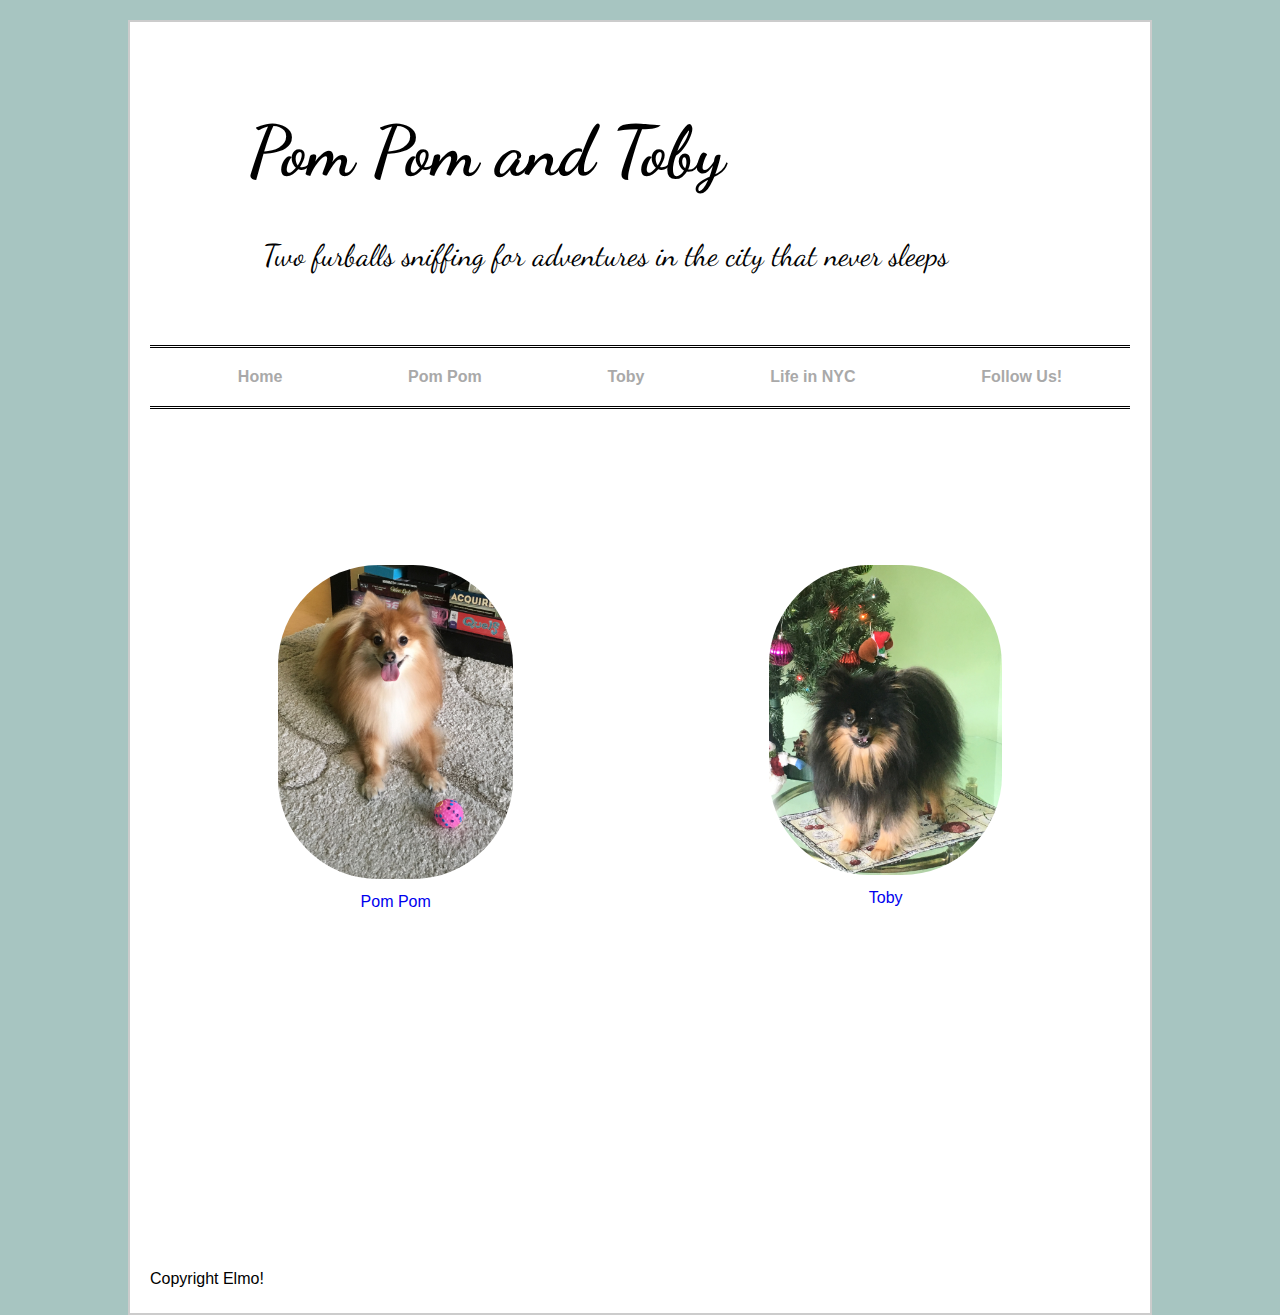
==== index.html @ 87a28802 "first upload" ====
<!DOCTYPE html>
<html>
    
    <head>
        <title>TwoPomsinaPod</title>
        <link href="css/style.css" rel="stylesheet">
        <link href="https://fonts.googleapis.com/css?family=Dancing+Script" rel="stylesheet">
        <link rel="stylesheet" href="https://use.fontawesome.com/releases/v5.8.1/css/all.css" integrity="sha384-50oBUHEmvpQ+1lW4y57PTFmhCaXp0ML5d60M1M7uH2+nqUivzIebhndOJK28anvf" crossorigin="anonymous">
    </head>
    
    <body>
        
        <div id="page">
        <header>
            <h1> Pom Pom and Toby</h1>
            <p> Two furballs sniffing for adventures in the city that never sleeps</p>
        </header>
            <nav>
                <ul>
                    <li><a href="index.html"><i class="fas fa-paw"></i>Home</a></li>
                    <li><a href="pompom.html"><i class="fas fa-paw"></i>Pom Pom</a></li>
                    <li><a href="toby.html"><i class="fas fa-paw"></i>Toby</a></li>
                    <li><a href="nyc.html"><i class="fas fa-paw"></i>Life in NYC</a>
                    </li>
                    <li><a href="follow.html"><i class="fas fa-paw"></i>Follow Us!</a>
                    </li>
                </ul>
            </nav>
        <img id="banner" src="https://instagram.fnyc1-1.fna.fbcdn.net/vp/34324800e60d23c7bff5df709352c569/5D35C0D1/t51.2885-15/fr/e15/s1080x1080/25022125_257320241471543_7900667326826020864_n.jpg?_nc_ht=instagram.fnyc1-1.fna.fbcdn.net" alt="">
        <main>
        <p class="round">
            <img class="mini" src="images/pomwithball.jpg">
            <a href="pompom.html"> Pom Pom </a>
        </p>  
        <p class="round">
            <img class="mini" src="images/tobychristmas.jpg">
            <a href="toby.html"> Toby</a>
        </p>
        </main>    
            
        <footer>Copyright Elmo!</footer>
        </div>
---- css/style.css ----
* {
    margin: 0;
    padding: 0;
    line-height: 1.75;
    box-sizing: border-box;
}

html {
    font-size: 16px;
    height: 100%;
    font-family: Calibri, Candara, Arial, sans-serif;
}

body {
    background: #a7c5c1;
    height: 100%;
/*    max-width: 100%;*/
    /*light yellow - #fbec8f*/
    /*azure - #79b7b4*/
    /*aqua - #add8bd*/
/*  dark turquoisse  #3a96b8*/
}

h1 {
    font-size: 70px;
}
header {
    padding: 5% 10%;
    font-family: 'Dancing Script', cursive;
}

header p{
    font-size: 30px;
}

#page {
    background-color: #fff;
    width: 80%;
    margin: 20px auto;
    border: 2px solid #ccc; 
}

nav ul {
    display: flex;
    justify-content: space-around;
    list-style-type: none;
    border-top: double;
    border-bottom: double;
    padding: 15px;
    /*background-color: #fbec8f;*/   
}

nav ul a {
    font-weight: bold;
    text-decoration: none;
    /*padding: 0px 20px;*/
}

nav ul li a:link {
    color: #A9A9A9;
}

nav ul li a:visited {
    color: #00CED1;    
}

nav ul li a:hover {
    color: #9400D3;
}

nav ul li a:active {
}

.fa-paw {
    padding: 10px;
    
}
#banner {
    width:100%;
    padding: 5% 15%;
}

footer {
    padding-top: 300px;
}

main {
    display: flex;
}
.round {
    padding: 5% 10%;
    margin: 0 30px;
}


.mini {
    width: 100%;
    border-radius: 100px;
}

.round {
    text-align: center;
    
}

.round a {
    text-decoration: none;
}


/*Code from other assignment follows*/

section {
    padding: 30px;
    display: flex;
    /*position: relative;*/
    /*left: 180px;*/
}


p {
    padding: 15px;
 
}

section ul {
    margin-left: 260px;
}


div {padding: 20px;
}

/*img {*/
/*    float: left;*/
/*    margin: 10px;*/
/*}*/
.pics {
    display:flex;
    justify-content:space-between;
    padding: 5% 0;
}

#hobbies {
    content: 700 px;
}    

#small {
    width: 48%;
}

/*Using breakpoints to adjust for screen size*/
@media screen and (max-width: 480px) {
    section {flex-direction: column;
        width: 30%;
        height: auto;
    }
    
}
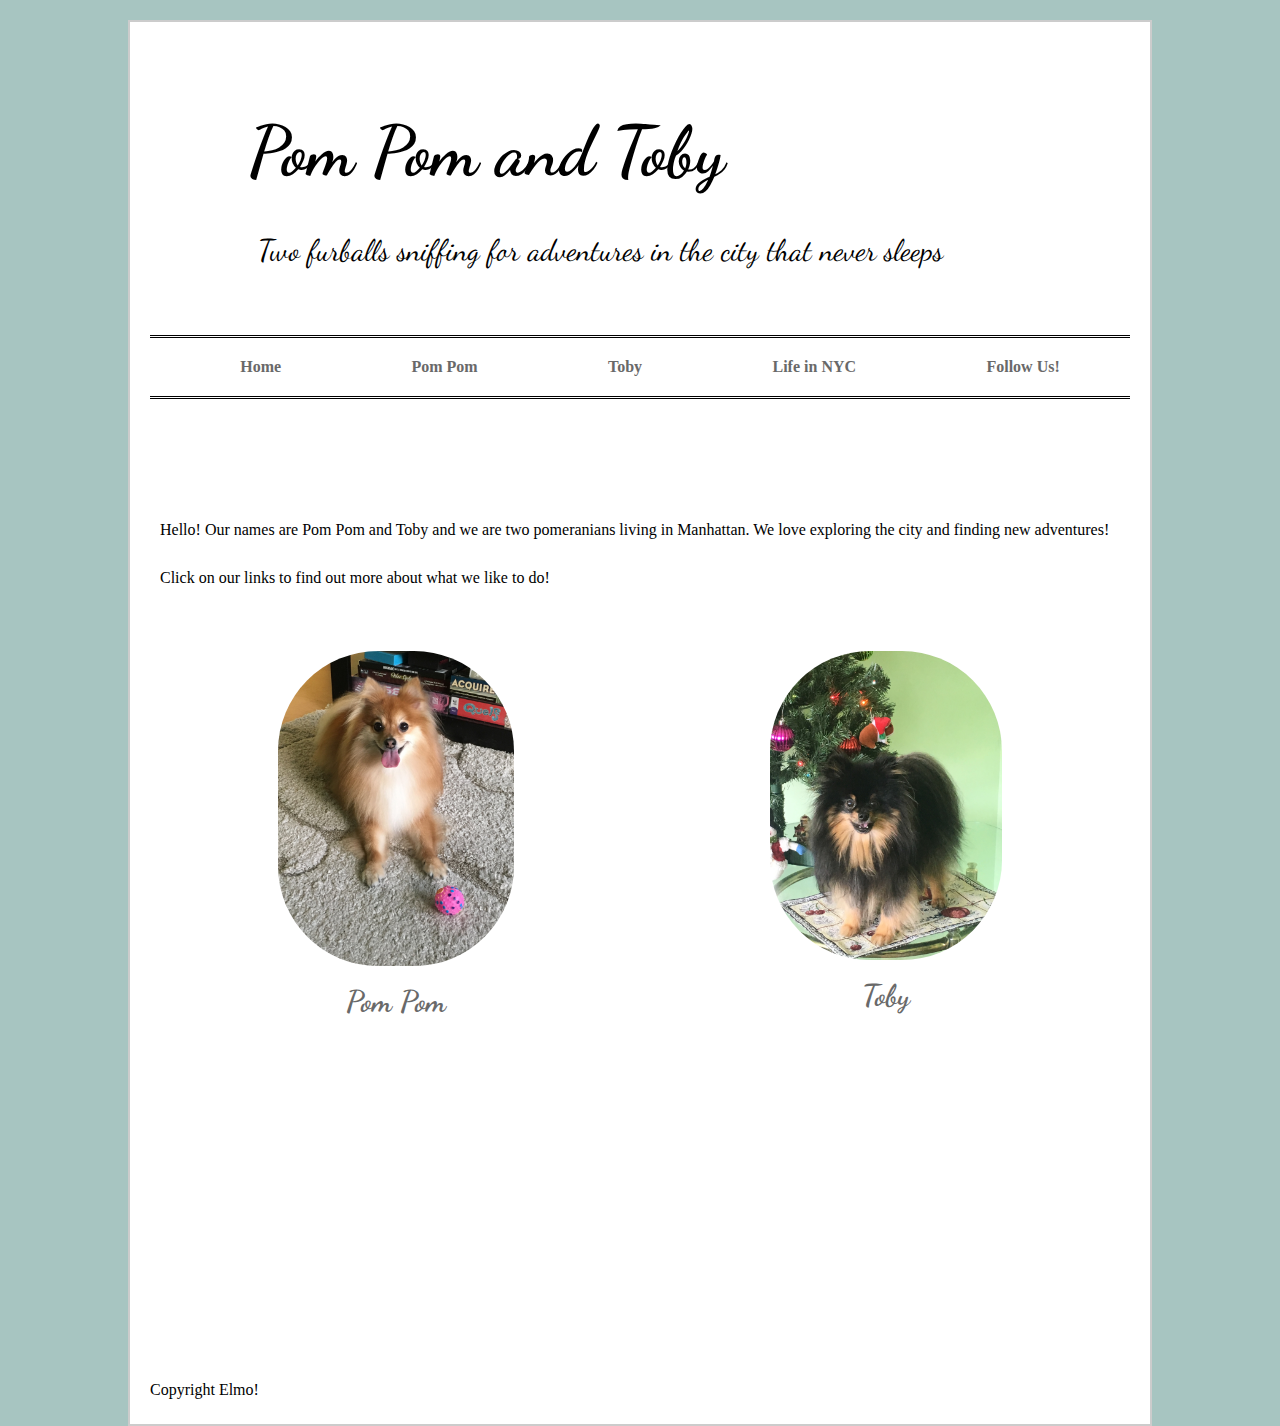
==== commit 88b0d873: "thursupdates" ====
--- a/index.html
+++ b/index.html
@@ -27,6 +27,10 @@
                 </ul>
             </nav>
         <img id="banner" src="https://instagram.fnyc1-1.fna.fbcdn.net/vp/34324800e60d23c7bff5df709352c569/5D35C0D1/t51.2885-15/fr/e15/s1080x1080/25022125_257320241471543_7900667326826020864_n.jpg?_nc_ht=instagram.fnyc1-1.fna.fbcdn.net" alt="">
+        
+        <p>Hello! Our names are Pom Pom and Toby and we are two pomeranians living in Manhattan. We love exploring the city and finding new adventures!</p>
+        <p>Click on our links to find out more about what we like to do!</p>
+        
         <main>
         <p class="round">
             <img class="mini" src="images/pomwithball.jpg">
@@ -37,7 +41,8 @@
             <a href="toby.html"> Toby</a>
         </p>
         </main>    
-            
+        
+        
         <footer>Copyright Elmo!</footer>
         </div>
         --- a/css/style.css
+++ b/css/style.css
@@ -8,7 +8,8 @@
 html {
     font-size: 16px;
     height: 100%;
-    font-family: Calibri, Candara, Arial, sans-serif;
+    font-family: 'Courgette', cursive;
+    /*font-family: Calibri, Candara, Arial, sans-serif;*/
 }
 
 body {
@@ -23,12 +24,32 @@
 
 h1 {
     font-size: 70px;
+    font-family: 'Dancing Script', cursive;
+    /*color: #fbec8f;*/
+}
+
+h2 {
+    font-size: 35px;
+    text-align: center;
+}
+
+h3 {
+    font-size: 35px;
+    font-family: 'Dancing Script', cursive;
+    
 }
 header {
     padding: 5% 10%;
     font-family: 'Dancing Script', cursive;
 }
 
+#nyc {
+    background: url("../images/manhattan.jpg");
+    background-position: center center;
+    background-size: cover;
+    background-repeat: no-repeat;
+    padding-bottom: 50%;
+}
 header p{
     font-size: 30px;
 }
@@ -57,7 +78,7 @@
 }
 
 nav ul li a:link {
-    color: #A9A9A9;
+    color: #696969;
 }
 
 nav ul li a:visited {
@@ -86,6 +107,7 @@
 
 main {
     display: flex;
+    
 }
 .round {
     padding: 5% 10%;
@@ -107,53 +129,131 @@
     text-decoration: none;
 }
 
-
-/*Code from other assignment follows*/
+.centered {
+    text-align: center;
+}
 
 section {
     padding: 30px;
     display: flex;
-    /*position: relative;*/
-    /*left: 180px;*/
+    justify-content: space-between;
 }
 
 
 p {
-    padding: 15px;
- 
-}
-
-section ul {
-    margin-left: 260px;
+    padding: 10px;
+}
+
+p a:link {
+    color: #696969;
+    font-weight: bold;
+    font-family: 'Dancing Script', cursive;
+    font-size: 30px;
 }
 
 
 div {padding: 20px;
 }
 
-/*img {*/
+.bordering {
+    border: double #696969 ;
+    margin-top: 25px;
+}
+
+/*ID left is for floating images on the left and the text on the right*/
+/*#left img {*/
 /*    float: left;*/
 /*    margin: 10px;*/
+    /*width: 48%;*/
 /*}*/
+
+/*#right img {*/
+/*    float: right;*/
+/*    margin: 10px;*/
+    /*width: 48%;*/
+/*}*/
+
 .pics {
-    display:flex;
-    justify-content:space-between;
-    padding: 5% 0;
-}
+    /*display:flex;*/
+    /*justify-content:space-between;*/
+   
+    display: block;
+    margin-left: 10%;
+    margin-right: 10%;
+    padding: 0;
+    /*width: 90%;*/
+}
+
+/*article {*/
+/*    width: auto;*/
+/*    display: block;*/
+/*}*/
 
 #hobbies {
     content: 700 px;
 }    
 
-#small {
-    width: 48%;
-}
-
-/*Using breakpoints to adjust for screen size*/
-@media screen and (max-width: 480px) {
-    section {flex-direction: column;
-        width: 30%;
+
+
+/*Class of flip in CSS to rotate images that originally appear upside down*/
+.flip {
+    transform: rotate(180deg);
+}
+
+/*Using breakpoints to adjust for smaller computer screen size*/
+@media screen and (max-width: 800px) {
+    #page {
+        width: 100%;
         height: auto;
-    }
-    
-}+        background-color: #FFfBE8;
+    }
+    html {
+        font-size: 12px;
+        font-weight: bold;
+    }
+    div {
+        padding: 0;
+    }
+    .fa-paw {
+    padding: 0;
+    
+}
+    section {
+        display: block;
+        padding: 0;
+}
+    
+    section ul{
+        margin: 0 10%;
+        text-align: left;
+        padding: none;
+}
+
+    img {
+        width: 70%;
+        height: auto;
+        display: flex;
+        flex-direction: column;
+        text-align: center;
+        margin: 10%;
+    }
+    #small {
+        
+        width: 80%;
+        height: auto;
+        display: flex;
+        flex-direction: column;
+        text-align: center;
+        margin: 10%;
+        /*border: solid;*/
+    }
+    
+    #small p {
+        text-align: center;
+        background: #FFfBE8;
+    }
+    #small img {
+        margin: auto;
+    }
+}
+
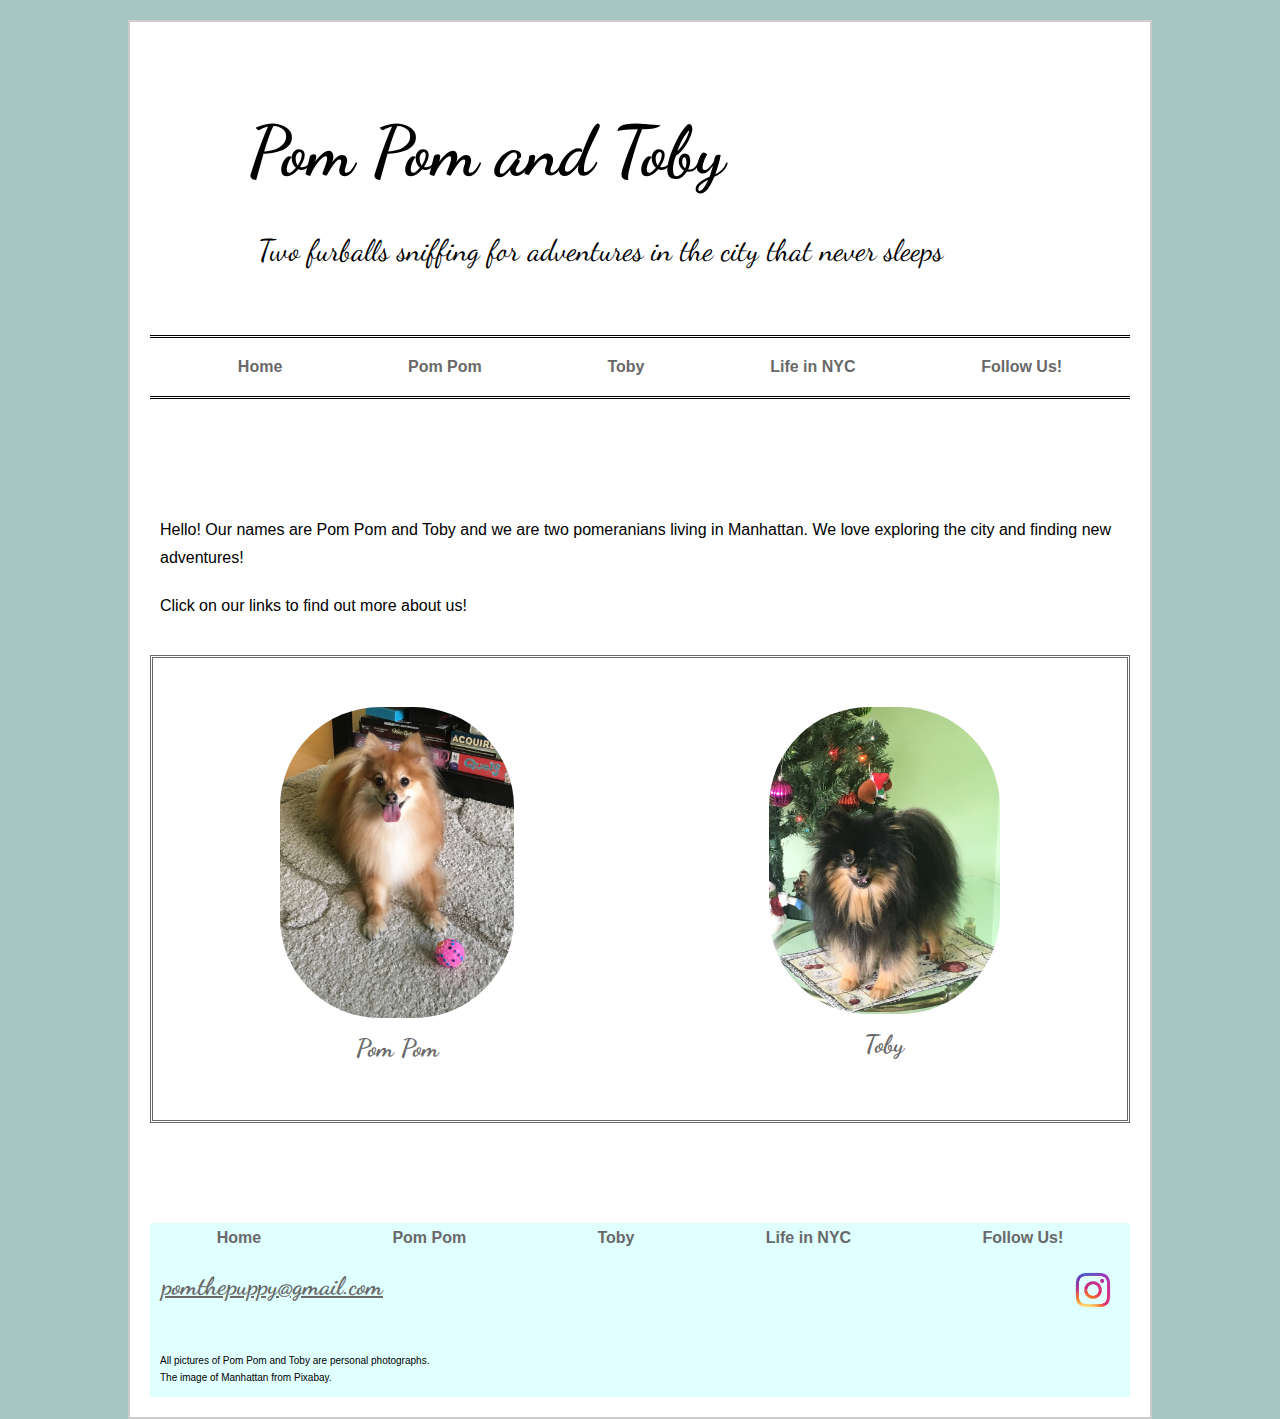
==== commit a0ac5943: "final" ====
--- a/index.html
+++ b/index.html
@@ -29,9 +29,9 @@
         <img id="banner" src="https://instagram.fnyc1-1.fna.fbcdn.net/vp/34324800e60d23c7bff5df709352c569/5D35C0D1/t51.2885-15/fr/e15/s1080x1080/25022125_257320241471543_7900667326826020864_n.jpg?_nc_ht=instagram.fnyc1-1.fna.fbcdn.net" alt="">
         
         <p>Hello! Our names are Pom Pom and Toby and we are two pomeranians living in Manhattan. We love exploring the city and finding new adventures!</p>
-        <p>Click on our links to find out more about what we like to do!</p>
+        <p>Click on our links to find out more about us!</p>
         
-        <main>
+        <main class="bordering">
         <p class="round">
             <img class="mini" src="images/pomwithball.jpg">
             <a href="pompom.html"> Pom Pom </a>
@@ -43,6 +43,24 @@
         </main>    
         
         
-        <footer>Copyright Elmo!</footer>
+            <footer>
+                 <nav>
+                <!--Endlinks class to format footer nav bar.-->
+                <ul class="endlinks">
+                    <li><a href="index.html">Home</a></li>
+                    <li><a href="pompom.html"></i>Pom Pom</a></li>
+                    <li><a href="toby.html"></i>Toby</a></li>
+                    <li><a href="nyc.html"></i>Life in NYC</a></li>
+                    <li><a href="follow.html"></i>Follow Us!</a></li>
+                    
+                </ul>
+                </nav>
+                <section id="end">
+                <p class="little"><a href = "mailto: pomthepuppy@gmail.com">pomthepuppy@gmail.com</a>
+                </p>
+                <p><a href="https://www.instagram.com/twopomsinapod"><img class="instagram" src="images/glyph.png" /></a></p>
+                </section>
+                <p class="little">All pictures of Pom Pom and Toby are personal photographs.<br> The image of Manhattan from Pixabay.</p>
+            </footer>
         </div>
         --- a/css/style.css
+++ b/css/style.css
@@ -8,29 +8,23 @@
 html {
     font-size: 16px;
     height: 100%;
-    font-family: 'Courgette', cursive;
-    /*font-family: Calibri, Candara, Arial, sans-serif;*/
+    font-family: Calibri, Candara, Arial, sans-serif;
 }
 
 body {
     background: #a7c5c1;
     height: 100%;
-/*    max-width: 100%;*/
-    /*light yellow - #fbec8f*/
-    /*azure - #79b7b4*/
-    /*aqua - #add8bd*/
-/*  dark turquoisse  #3a96b8*/
 }
 
 h1 {
     font-size: 70px;
     font-family: 'Dancing Script', cursive;
-    /*color: #fbec8f;*/
 }
 
 h2 {
-    font-size: 35px;
+    font-size: 40px;
     text-align: center;
+    font-family: 'Dancing Script', cursive;
 }
 
 h3 {
@@ -43,6 +37,7 @@
     font-family: 'Dancing Script', cursive;
 }
 
+/*This is only for the header of the NYC page*/
 #nyc {
     background: url("../images/manhattan.jpg");
     background-position: center center;
@@ -50,6 +45,7 @@
     background-repeat: no-repeat;
     padding-bottom: 50%;
 }
+
 header p{
     font-size: 30px;
 }
@@ -68,13 +64,12 @@
     border-top: double;
     border-bottom: double;
     padding: 15px;
-    /*background-color: #fbec8f;*/   
+       
 }
 
 nav ul a {
     font-weight: bold;
     text-decoration: none;
-    /*padding: 0px 20px;*/
 }
 
 nav ul li a:link {
@@ -82,7 +77,7 @@
 }
 
 nav ul li a:visited {
-    color: #00CED1;    
+    color: #3a96b8;    
 }
 
 nav ul li a:hover {
@@ -102,9 +97,22 @@
 }
 
 footer {
-    padding-top: 300px;
-}
-
+    margin-top: 100px;
+    background-color: #E0FFFF;
+    
+}
+
+#end {
+    padding: 2px;
+}
+.endlinks {
+    border-style: none;
+    padding: 1px;
+}
+
+.little {
+    font-size: 10px;
+}
 main {
     display: flex;
     
@@ -133,10 +141,20 @@
     text-align: center;
 }
 
+
 section {
     padding: 30px;
     display: flex;
     justify-content: space-between;
+    
+}
+
+/*Use for NYC page to have images and texts flex-wrap since there are a lot of images*/
+article {
+    padding: 30px;
+    display: flex;
+    justify-content: space-between;
+    flex-wrap: wrap;
 }
 
 
@@ -144,11 +162,12 @@
     padding: 10px;
 }
 
+/*For links to dogs' social media accoutns and email*/
 p a:link {
     color: #696969;
     font-weight: bold;
     font-family: 'Dancing Script', cursive;
-    font-size: 30px;
+    font-size: 25px;
 }
 
 
@@ -160,22 +179,12 @@
     margin-top: 25px;
 }
 
-/*ID left is for floating images on the left and the text on the right*/
-/*#left img {*/
-/*    float: left;*/
-/*    margin: 10px;*/
-    /*width: 48%;*/
-/*}*/
-
-/*#right img {*/
-/*    float: right;*/
-/*    margin: 10px;*/
-    /*width: 48%;*/
-/*}*/
+/*Instagram logo for footer*/
+.instagram {
+    width: 50px;
+}
 
 .pics {
-    /*display:flex;*/
-    /*justify-content:space-between;*/
    
     display: block;
     margin-left: 10%;
@@ -184,10 +193,6 @@
     /*width: 90%;*/
 }
 
-/*article {*/
-/*    width: auto;*/
-/*    display: block;*/
-/*}*/
 
 #hobbies {
     content: 700 px;
@@ -195,18 +200,15 @@
 
 
 
-/*Class of flip in CSS to rotate images that originally appear upside down*/
-.flip {
-    transform: rotate(180deg);
-}
+
 
 /*Using breakpoints to adjust for smaller computer screen size*/
 @media screen and (max-width: 800px) {
     #page {
         width: 100%;
         height: auto;
-        background-color: #FFfBE8;
-    }
+    }
+    
     html {
         font-size: 12px;
         font-weight: bold;
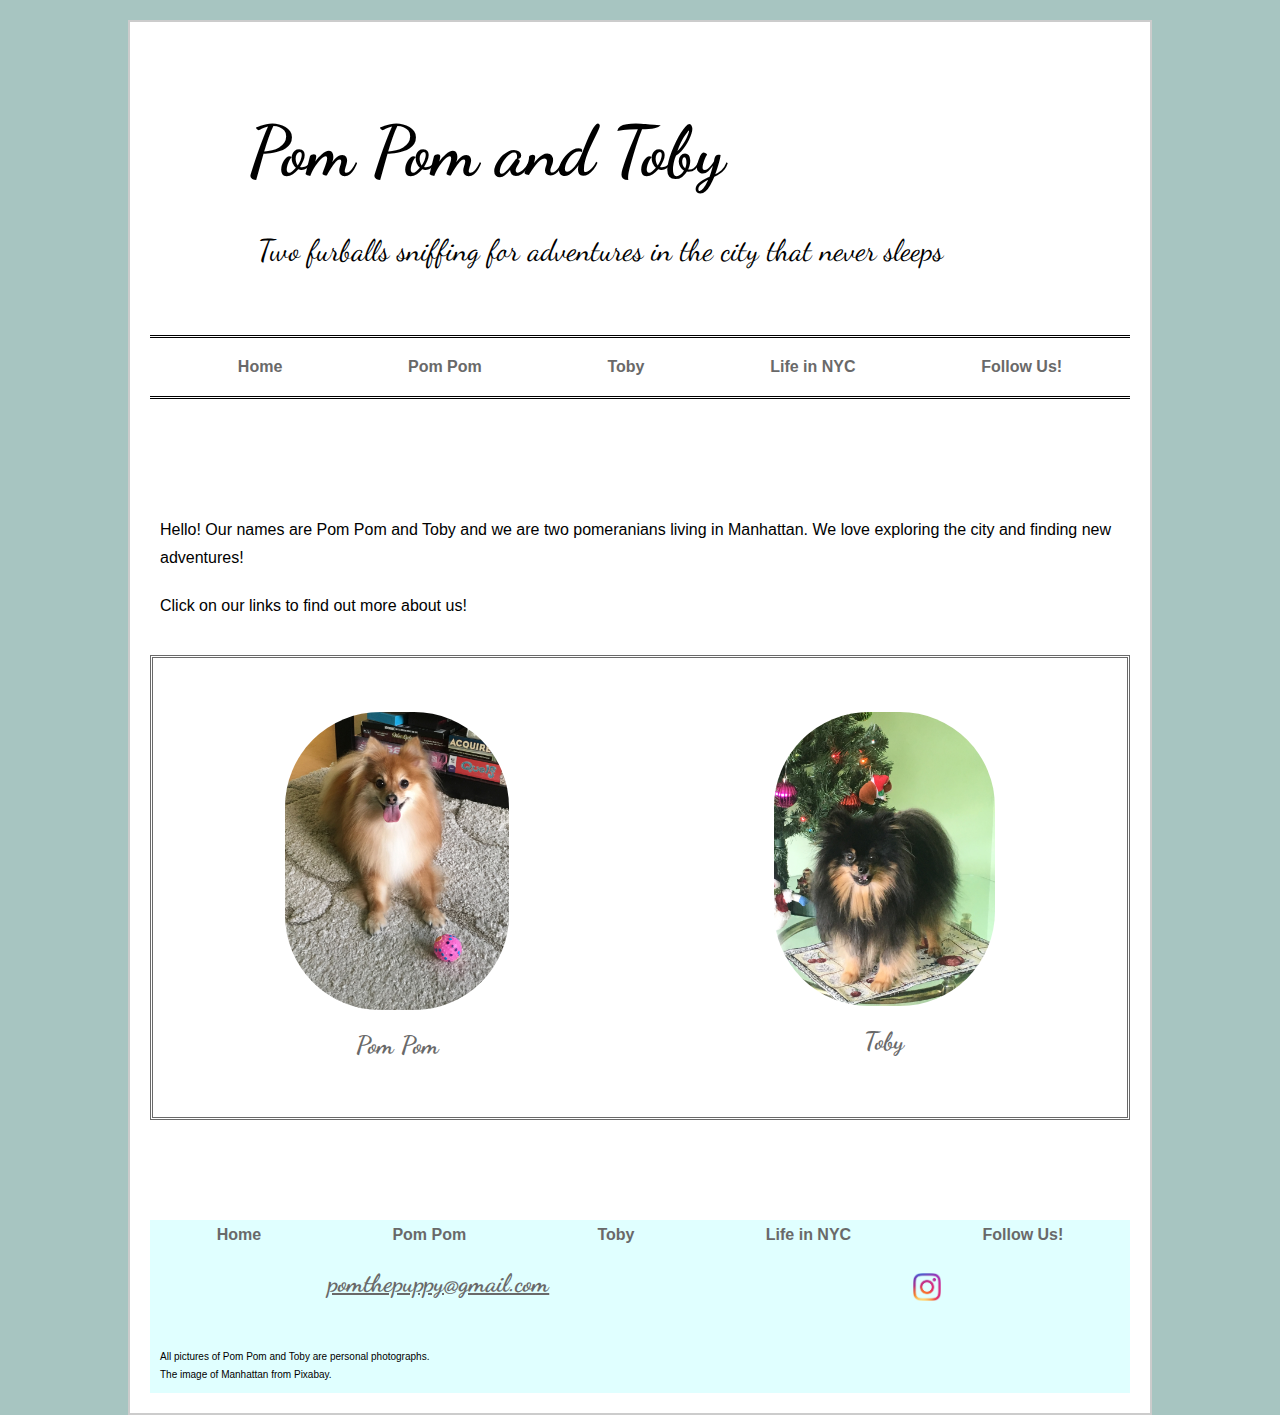
==== commit b7c1724a: "new" ====
--- a/index.html
+++ b/index.html
@@ -9,7 +9,7 @@
     </head>
     
     <body>
-        
+        <!--Page id creates the white page with the turquoise background-->
         <div id="page">
         <header>
             <h1> Pom Pom and Toby</h1>
@@ -32,6 +32,7 @@
         <p>Click on our links to find out more about us!</p>
         
         <main class="bordering">
+            <!--Round class to create bubble frames for front page-->
         <p class="round">
             <img class="mini" src="images/pomwithball.jpg">
             <a href="pompom.html"> Pom Pom </a>
@@ -56,6 +57,7 @@
                 </ul>
                 </nav>
                 <section id="end">
+                    <!--Email address to link to Outlook-->
                 <p class="little"><a href = "mailto: pomthepuppy@gmail.com">pomthepuppy@gmail.com</a>
                 </p>
                 <p><a href="https://www.instagram.com/twopomsinapod"><img class="instagram" src="images/glyph.png" /></a></p>
@@ -63,4 +65,6 @@
                 <p class="little">All pictures of Pom Pom and Toby are personal photographs.<br> The image of Manhattan from Pixabay.</p>
             </footer>
         </div>
-        +
+    </body>
+</html>--- a/css/style.css
+++ b/css/style.css
@@ -77,7 +77,7 @@
 }
 
 nav ul li a:visited {
-    color: #3a96b8;    
+    color: #36B1BF;    
 }
 
 nav ul li a:hover {
@@ -145,7 +145,8 @@
 section {
     padding: 30px;
     display: flex;
-    justify-content: space-between;
+    justify-content: space-around;
+    
     
 }
 
@@ -153,7 +154,7 @@
 article {
     padding: 30px;
     display: flex;
-    justify-content: space-between;
+    justify-content: center;
     flex-wrap: wrap;
 }
 
@@ -198,13 +199,13 @@
     content: 700 px;
 }    
 
-
-
+img {
+    padding: 5px;
+}
 
 
 /*Using breakpoints to adjust for smaller computer screen size*/
-@media screen and (max-width: 800px) {
-    #page {
+@media screen and (max-width: 760px) {    #page {
         width: 100%;
         height: auto;
     }
@@ -213,6 +214,12 @@
         font-size: 12px;
         font-weight: bold;
     }
+    
+    header, h1 {
+        text-align: center;
+    }
+    
+    
     div {
         padding: 0;
     }
@@ -233,9 +240,7 @@
 
     img {
         width: 70%;
-        height: auto;
-        display: flex;
-        flex-direction: column;
+        display: block;
         text-align: center;
         margin: 10%;
     }
